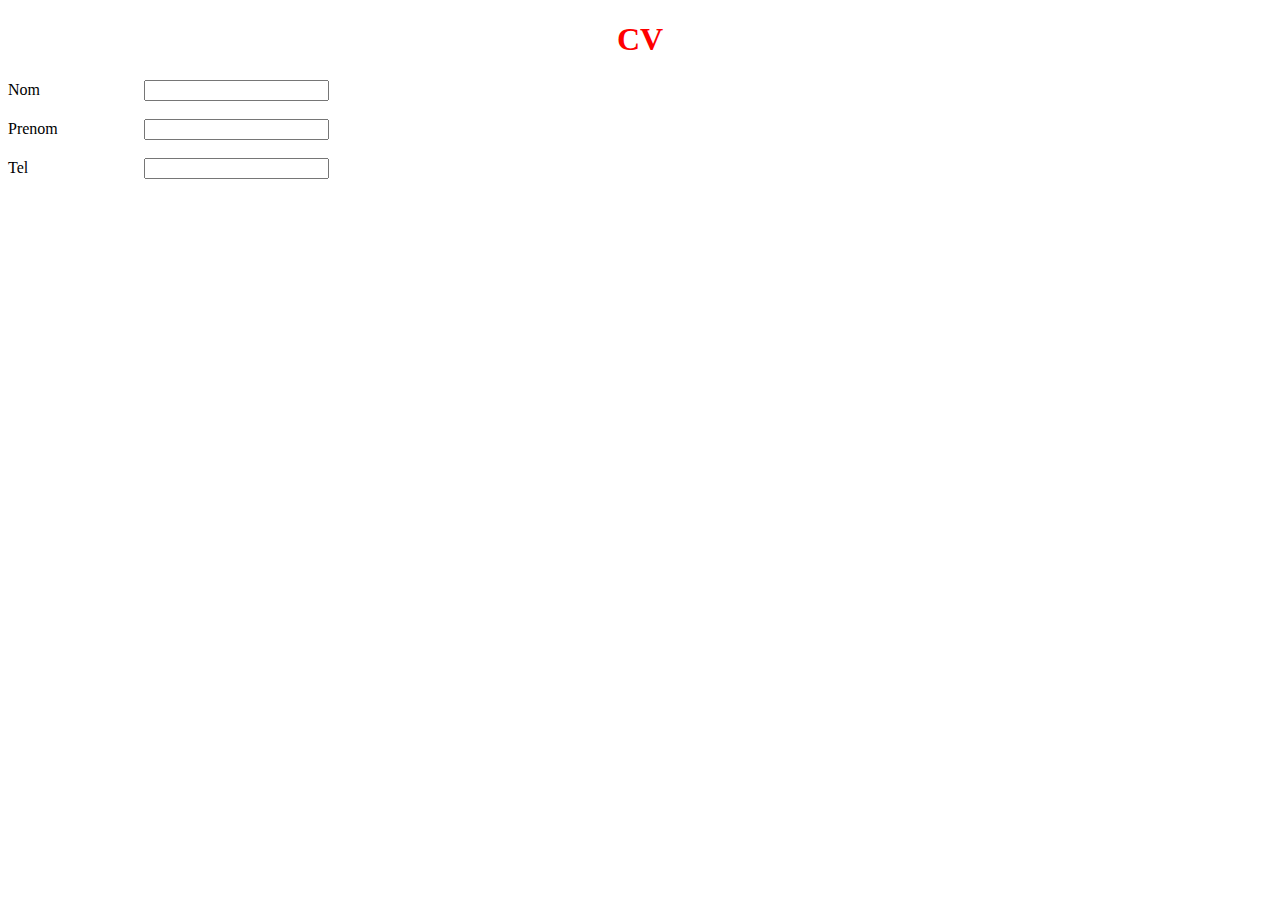
==== index.html @ 3a5764a9 "voalohany" ====
<!DOCTYPE html>
<html>
<head>
	<title>CV</title>
	<link rel="stylesheet" type="text/css" href="css/index.css">
</head>
<body>
	<h1 id="cv">
		CV
	</h1>

<form>
	<div>
		<label>Nom</label>
		<input id="nom" type="text" name="nom">
	</div>
	<br>
	<div>
		<label>Prenom</label>
		<input id="prenom" type="text" name="prenom">
	</div>
	<br>
	<div>
		<label>Tel</label>
		<input id="tel" type="number" name="tel">
	</div>
</form>
</body>
</html>
---- css/index.css ----
#cv{
	color: red;
	text-align: center;
}
#nom{
	margin-left: 100px;
}
#prenom{
	margin-left: 82px;
}
#tel{
	margin-left: 112px;
}
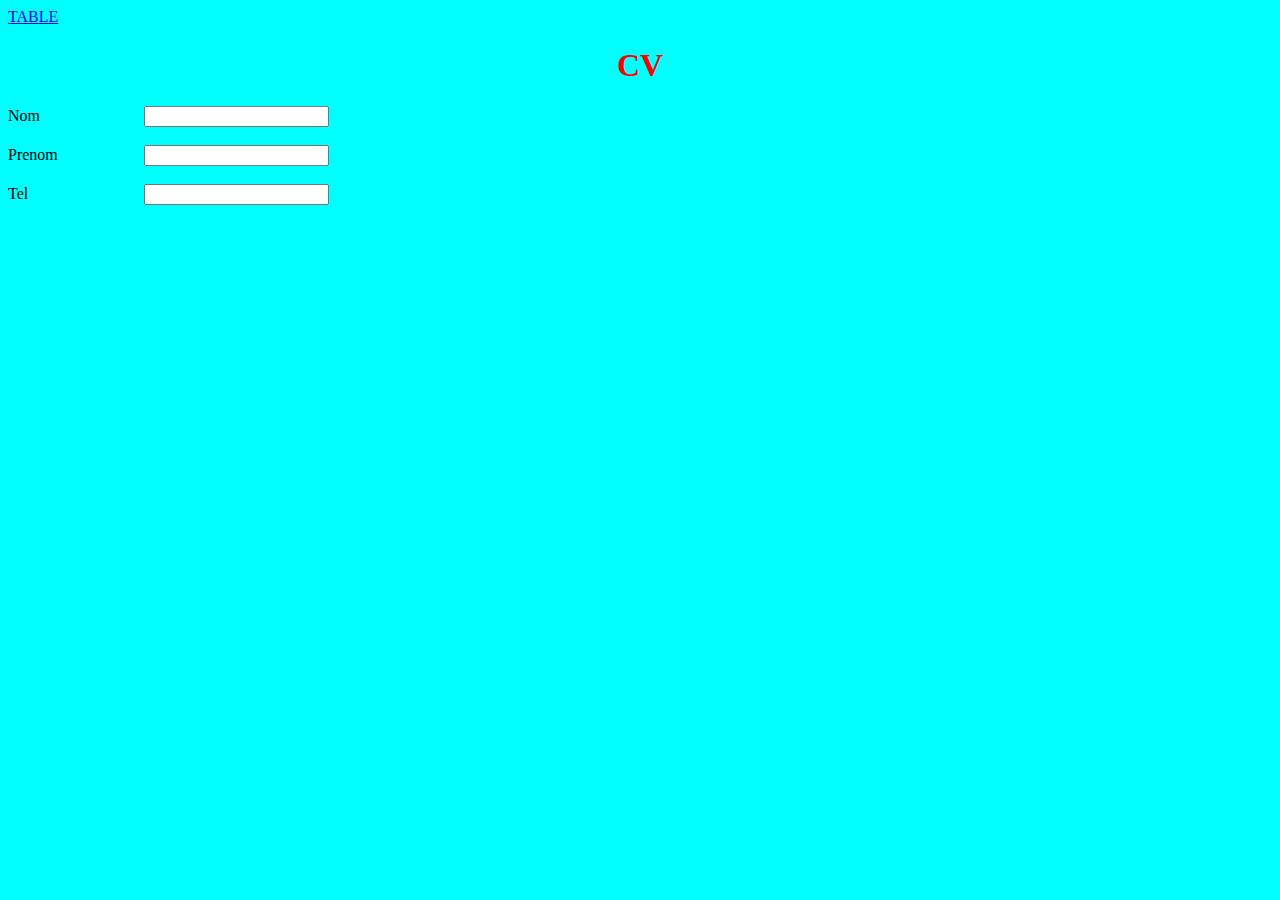
==== commit 7afcfe4e: "modif" ====
--- a/index.html
+++ b/index.html
@@ -5,6 +5,7 @@
 	<link rel="stylesheet" type="text/css" href="css/index.css">
 </head>
 <body>
+	<a href="table.html">TABLE</a>
 	<h1 id="cv">
 		CV
 	</h1>
--- a/css/index.css
+++ b/css/index.css
@@ -10,4 +10,7 @@
 }
 #tel{
 	margin-left: 112px;
+}
+body{
+	background-color: cyan;
 }